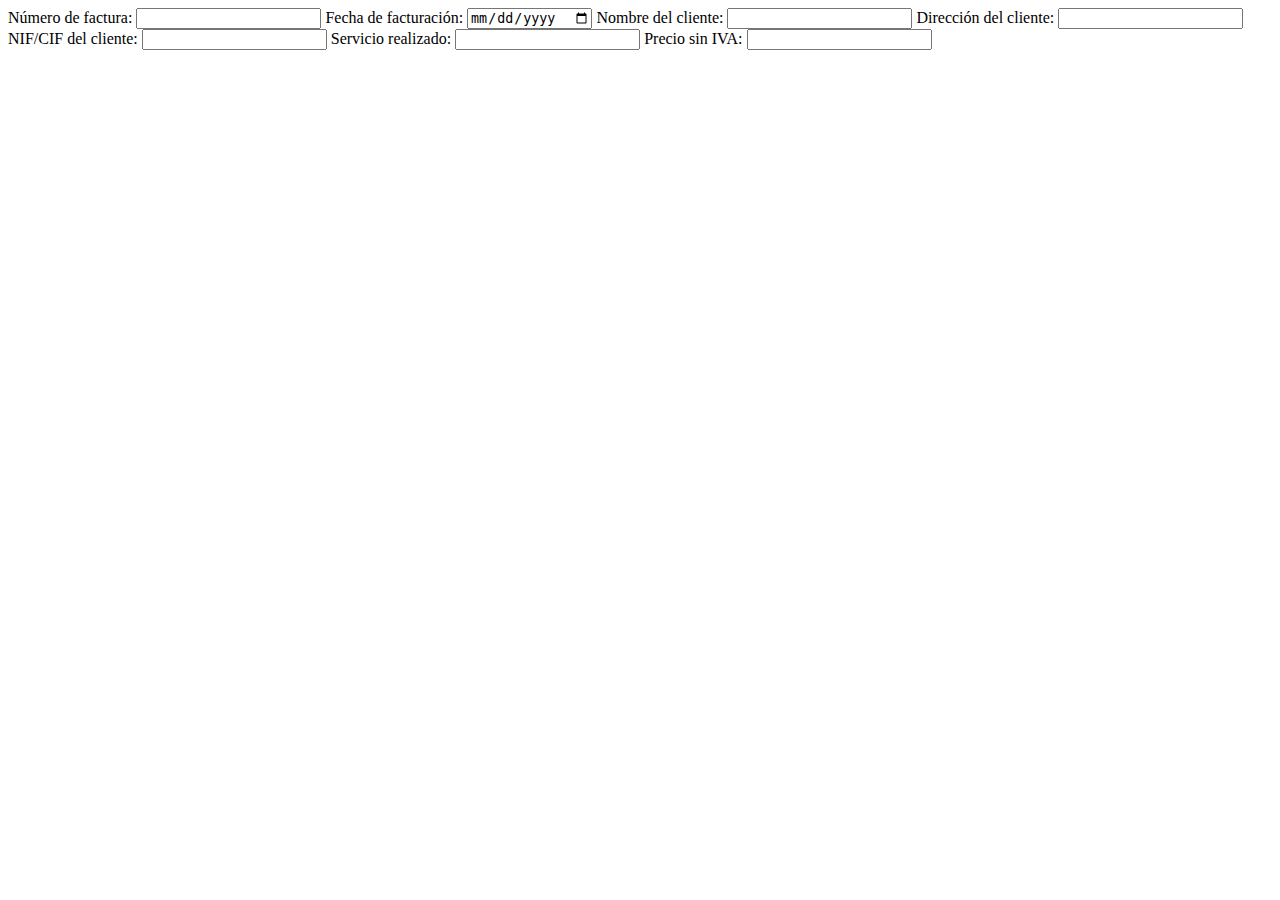
==== Tarea 3. Fontanería Titanic/index.html @ 054c3976 "feat: Form creation" ====
<!DOCTYPE html>
<html lang="en">
<head>
    <meta charset="UTF-8">
    <meta name="viewport" content="width=device-width, initial-scale=1.0">
    <title>Fontaneria</title>
</head>
<body>
<form action="index.php" method="post">
    <label for="factura">Número de factura:</label>
    <input type="text" id="factura" name="factura" required>
    <label for="fecha">Fecha de facturación:</label>
    <input type="date" id="fecha" name="fecha" required>
    <label for="nombre">Nombre del cliente:</label>
    <input type="text" id="nombre" name="nombre" required>
    <label for="direccion">Dirección del cliente:</label>
    <input type="text" id="direccion" name="direccion" required>
    <label for="nif">NIF/CIF del cliente:</label>
    <input type="text" id="nif" name="nif" required>
    <label for="servicio">Servicio realizado:</label>
    <input type="text" id="servicio" name="servicio" required>
    <label for="precio">Precio sin IVA:</label>
    <input type="number" id="precio" name="precio" required>
</form>
</body>
</html>
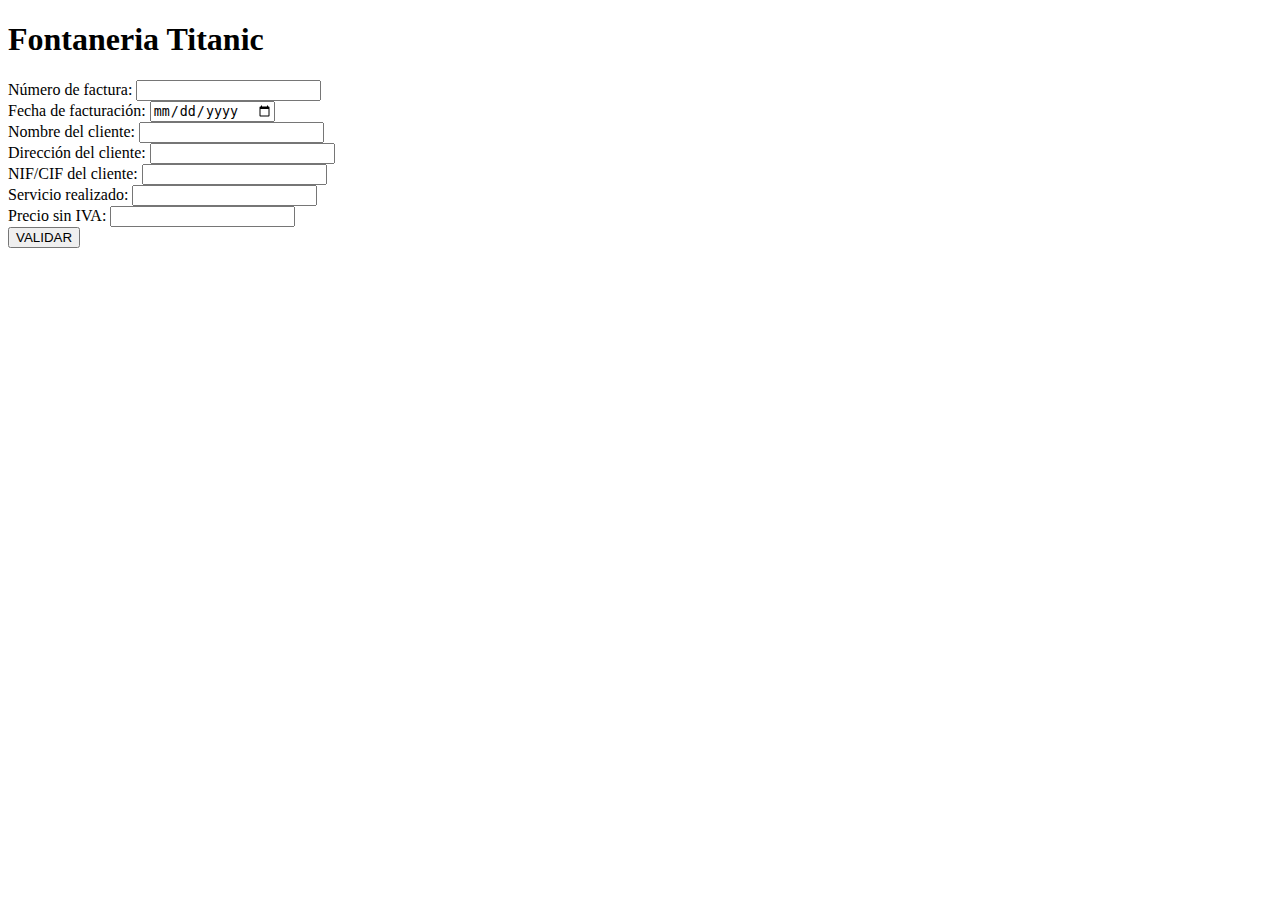
==== commit 667b9f60: "feat: Exersise finished" ====
--- a/Tarea 3. Fontanería Titanic/index.html
+++ b/Tarea 3. Fontanería Titanic/index.html
@@ -6,21 +6,23 @@
     <title>Fontaneria</title>
 </head>
 <body>
-<form action="index.php" method="post">
-    <label for="factura">Número de factura:</label>
-    <input type="text" id="factura" name="factura" required>
-    <label for="fecha">Fecha de facturación:</label>
-    <input type="date" id="fecha" name="fecha" required>
-    <label for="nombre">Nombre del cliente:</label>
-    <input type="text" id="nombre" name="nombre" required>
-    <label for="direccion">Dirección del cliente:</label>
-    <input type="text" id="direccion" name="direccion" required>
-    <label for="nif">NIF/CIF del cliente:</label>
-    <input type="text" id="nif" name="nif" required>
-    <label for="servicio">Servicio realizado:</label>
-    <input type="text" id="servicio" name="servicio" required>
-    <label for="precio">Precio sin IVA:</label>
-    <input type="number" id="precio" name="precio" required>
+    <h1>Fontaneria Titanic</h1>
+<form action="procesaFactura.php" method="post">
+    <div><label for="factura">Número de factura:</label>
+    <input type="text" id="factura" name="factura" required></div>
+    <div><label for="fecha">Fecha de facturación:</label>
+    <input type="date" id="fecha" name="fecha" required></div>
+    <div><label for="nombre">Nombre del cliente:</label>
+    <input type="text" id="nombre" name="nombre" required></div>
+    <div><label for="direccion">Dirección del cliente:</label>
+    <input type="text" id="direccion" name="direccion" required></div>
+    <div><label for="nif">NIF/CIF del cliente:</label>
+    <input type="text" id="nif" name="nif" required></div>
+    <div><label for="servicio">Servicio realizado:</label>
+    <input type="text" id="servicio" name="servicio" required></div>
+    <div><label for="precio">Precio sin IVA:</label>
+    <input type="number" id="precio" name="precio" required></div>
+    <div><input type="submit" value="VALIDAR"></div>
 </form>
 </body>
 </html>